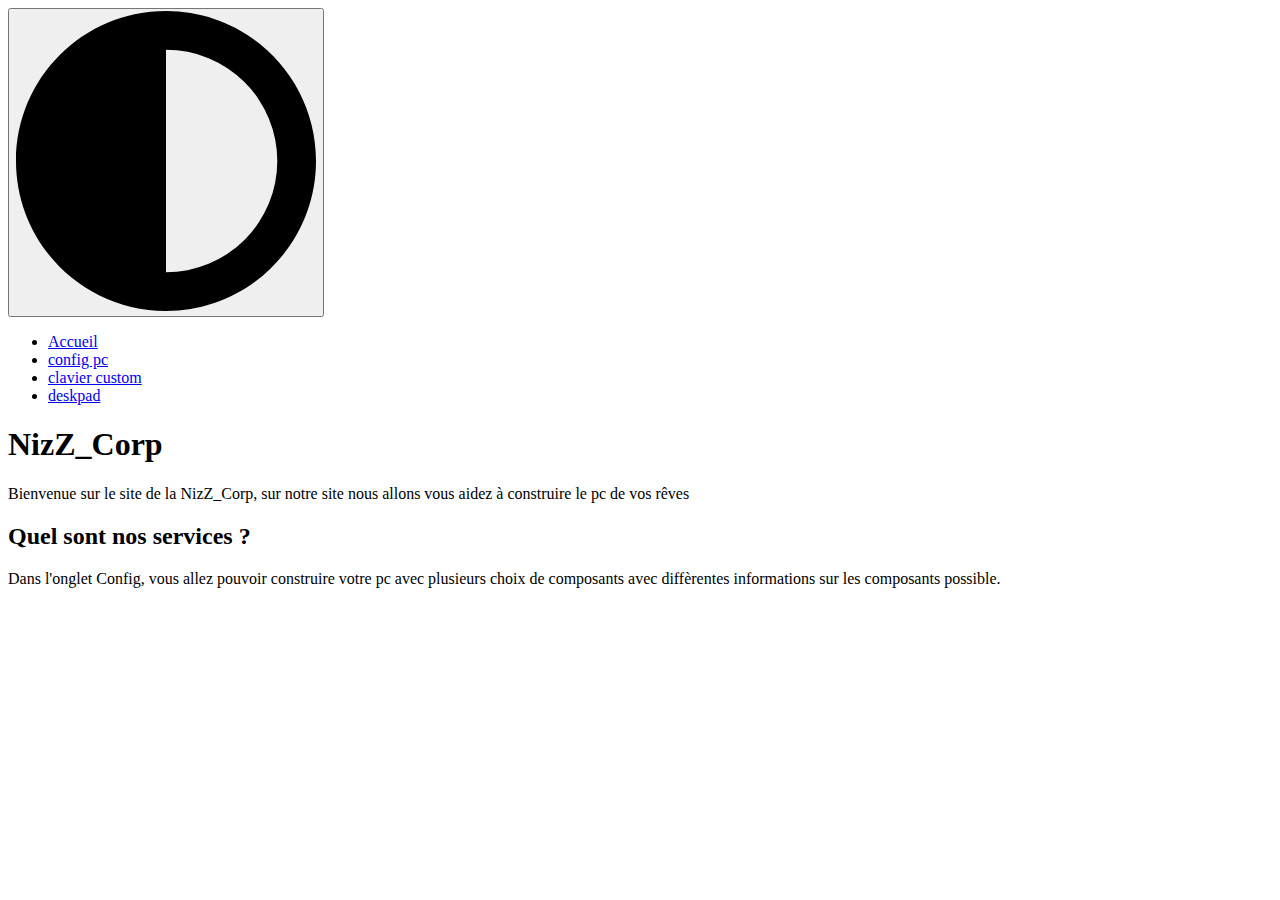
==== projetsite/html/index.html @ 1d6ea9a1 "Merge branch 'main' of https://github.com/NizZ-FR/Hardwaresite into main" ====
<!doctype html>
<html lang="fr-FR">

<head>
    <title>Projet web d'apprentissage</title>
    <meta charset="utf-8" />
    <link href="./css/style.css" rel="stylesheet" />

</head>

<body>
    <button id="dark-mode-toggle">
        <svg width="100%" xmlns="http://www.w3.org/2000/svg" viewBox="0 0 496 496"><path fill="currentColor" d="M8,256C8,393,119,504,256,504S504,393,504,256,393,8,256,8,8,119,8,256ZM256,440V72a184,184,0,0,1,0,368Z" transform="translate(-8 -8)"/></svg>
      </button>

    <script src="./script/darkmode.js"></script>
    <header>
        <div id="logo"></div>
        <div id="logo2">
            <nav>
                <ul>

                    <li>
                        <a href="index.html"> Accueil</a>
                    </li>
                    <li>
                        <a href="pc.html"> config pc </a>
                    </li>
                    <li>
                        <a href="clavier.html"> clavier custom</a>
                    </li>
                    <li>
                        <a href="deskpad.html"> deskpad </a>
                    </li>


                </ul>
            </nav>
    </header>
    <main>
        <h1>NizZ_Corp</h1>
        <p>Bienvenue sur le site de la NizZ_Corp, sur notre site nous allons vous aidez à construire le pc de vos rêves</p>
        <h2>Quel sont nos services ? </h2>
        <p>Dans l'onglet Config, vous allez pouvoir construire votre pc avec plusieurs choix de composants avec diffèrentes informations sur les composants possible.</p>
        <aside>
        </aside>
        <article>
        </article>
    </main>
</body>

</html>
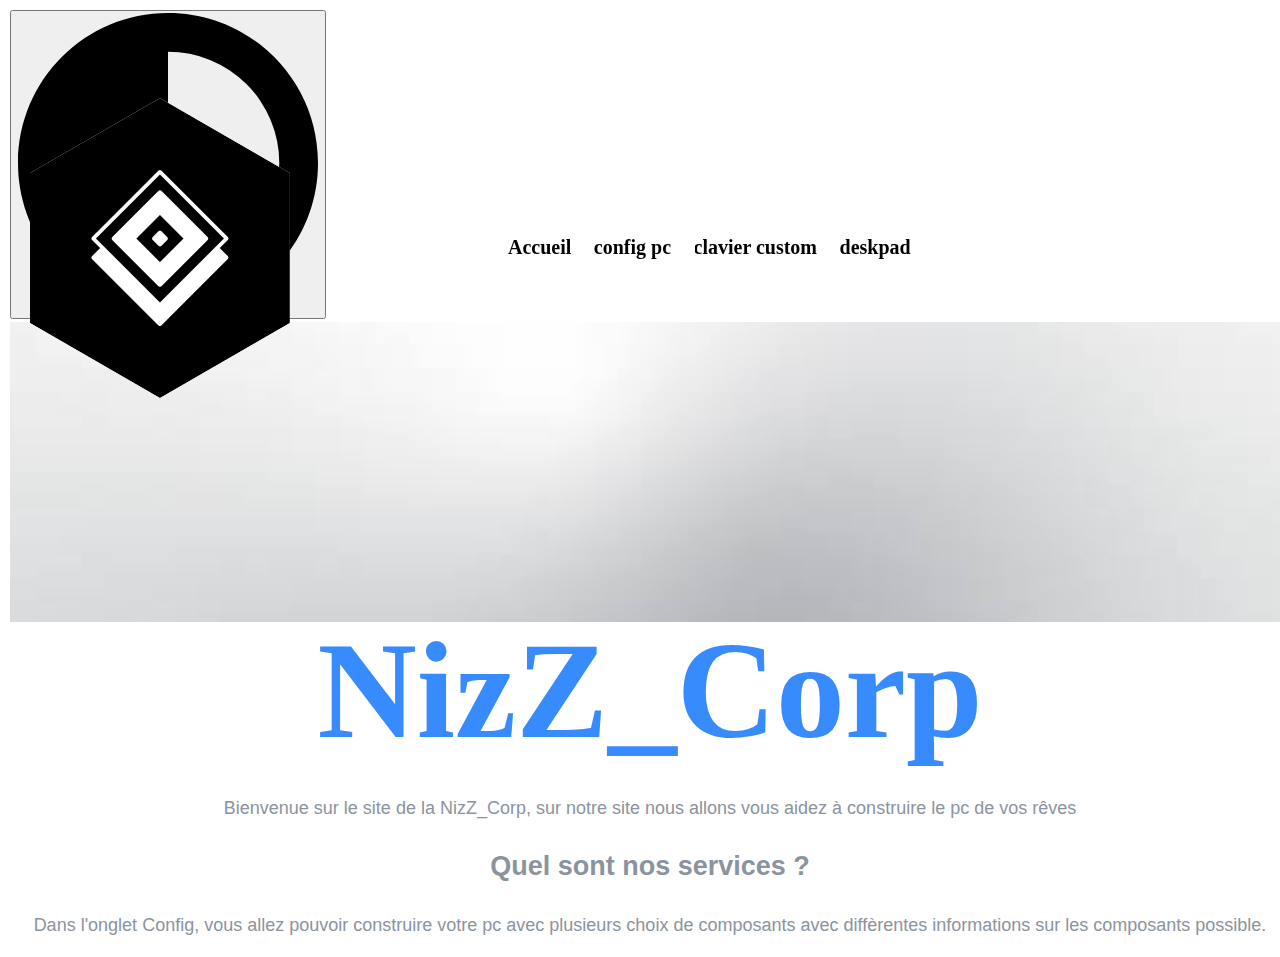
==== commit e1f8a37e: "Update index.html" ====
--- a/projetsite/html/index.html
+++ b/projetsite/html/index.html
@@ -4,7 +4,7 @@
 <head>
     <title>Projet web d'apprentissage</title>
     <meta charset="utf-8" />
-    <link href="./css/style.css" rel="stylesheet" />
+    <link href="../css/style.css" rel="stylesheet" />
 
 </head>
 
--- a/projetsite/css/style.css
+++ b/projetsite/css/style.css
@@ -0,0 +1,266 @@
+/* styles de base */
+
+body main select {
+    position: relative;
+    left: 45.8%;
+}
+
+body {
+    background-image: url(../images/5ec75a90169eaeca812426d9664433f1.jpg);
+    background-size: cover;
+    background-image: url(../images/b.jpg);
+    width: 100%;
+    margin: 10px;
+    padding: 0;
+}
+
+a {
+    position: relative;
+    display: inline-block;
+    font-size: 2em;
+    font-weight: 800;
+    color: royalblue;
+    background: -webkit-gradient(linear, left top, right top, from(midnightblue), color-stop(50%, midnightblue), color-stop(50%, black));
+    background: linear-gradient(to right, transparent, transparent 50%, black 50%);
+    background-clip: text;
+    -webkit-background-clip: text;
+    -webkit-text-fill-color: transparent;
+    background-size: 200% 100%;
+    background-position: 100%;
+    -webkit-transition: background-position 275ms ease;
+    transition: background-position 275ms ease;
+    text-decoration: none;
+}
+
+a:hover {
+    background-position: 0 100%;
+}
+
+header {
+    background-image: url(../images/images.jpg);
+    height: 300px;
+    width: 100%;
+    background-size: cover;
+    float: left;
+    background-position: center;
+}
+
+header nav {
+    width: 80%;
+    float: center;
+    position: relative;
+    top: 70%;
+    font-size: 10px;
+    left: 35%;
+    font-family: Impact;
+}
+
+header nav ul li {
+    display: inline;
+    float: center;
+    color: #8b949e;
+    padding: 10px;
+}
+
+header nav ul li a {
+    text-decoration: none;
+}
+
+header nav ul li a:hover {
+    text-decoration: none;
+}
+
+header nav ul li a:active {
+    background-color: none;
+}
+
+header nav ul li a:focus {
+    background-color: none;
+}
+
+header nav ul li a:visited {
+    color: black;
+}
+
+header #logo {
+    background-image: url(../images/logo_small_icon_only_inverted.png);
+    background-repeat: no-repeat;
+    width: 100%;
+    float: left;
+    height: 100%;
+    background-size: auto;
+    position: absolute;
+    background-position: left;
+    bottom: 22.5%;
+}
+
+header #logo2 {
+    background-image: url(../images/logo.png);
+    background-repeat: no-repeat;
+    width: 100%;
+    float: left;
+    height: 100%;
+    background-size: auto;
+    position: absolute;
+    background-position: center;
+    bottom: 45.5%;
+}
+
+footer {
+    width: 100%;
+    clear: both;
+    background-color: #3f3f3f
+}
+
+h1 {
+    color: #388bfd;
+    font-family: Arial;
+    text-align: center;
+    font-size: 2em;
+    text-decoration: Bold;
+}
+
+p {
+    text-align: center;
+    color: #8b949e;
+}
+
+h2 {
+    text-align: center;
+    color: #8b949e;
+}
+
+
+/*darkmode*/
+
+@import url("https://fonts.googleapis.com/css?family=Assistant:400,700|Playfair+Display:900");
+*,
+*::before,
+*::after {
+    box-sizing: border-box;
+}
+
+ :root {
+    --clr-light: #ffffff;
+    --clr-dark: #06090f;
+    --clr-primary: #dbffa2;
+    --clr-secondary: #c3fcf2;
+    --clr-accent: #ff7750;
+    --foreground: var(--clr-dark);
+    --background: var(--clr-light);
+    --ff-title: "Playfair Display", serif;
+    --ff-body: "Assistant", sans-serif;
+}
+
+.darkmode {
+    --clr-light: #ffffff;
+    --clr-dark: #06090f;
+    --clr-primary: #202302;
+    --clr-secondary: #06090f;
+    --clr-accent: #ff7750;
+    --foreground: var(--clr-light);
+    --background: var(--clr-dark);
+}
+
+body {
+    background: var(--background);
+    color: var(--foreground);
+    font-family: var(--ff-body);
+    font-size: 18px;
+    line-height: 1.6;
+}
+
+h1 {
+    font-size: calc(3rem + 7vw);
+    font-family: var(--ff-title);
+    margin: 0 0 0.25em;
+    line-height: 1;
+}
+
+.subtitle {
+    max-width: 600px;
+}
+
+.btn-group {
+    margin: 2em 0;
+    display: relative;
+}
+
+.btn {
+    padding: 1em 2em;
+    text-decoration: none;
+    text-transform: uppercase;
+    border-radius: 5px;
+    position: relative;
+    display: inline-block;
+    line-height: 1;
+}
+
+.btn+.btn {
+    margin-left: 1em;
+}
+
+.btn-secondary {
+    background: var(--foreground);
+    color: var(--background);
+}
+
+.btn-accent {
+    background: var(--clr-accent);
+    color: var(--foreground);
+}
+
+.btn::after {
+    content: "";
+    position: absolute;
+    width: 100%;
+    height: 100%;
+    border: var(--foreground) 2px solid;
+    left: -4px;
+    top: 4px;
+    border-radius: inherit;
+    z-index: -1;
+}
+
+.intro {
+    height: 80vh;
+    padding: 10em 0;
+    display: grid;
+    grid-template-columns: minmax(2em, 1fr) minmax(80vw, 860px) minmax(2em, 1fr);
+    background: linear-gradient(120deg, var(--clr-primary), var(--clr-secondary));
+    align-content: center;
+}
+
+.intro>* {
+    grid-column: 2 / 3;
+}
+
+.dark-mode-toggle {
+    position: absolute;
+    z-index: 100;
+    top: 1em;
+    right: 1em;
+    color: var(--foreground);
+    border: 2px solid currentColor;
+    padding: 4px;
+    background: transparent;
+    cursor: pointer;
+    border-radius: 5px;
+    width: 30px;
+    height: 30px;
+}
+
+.click-here {
+    width: 100px;
+    right: 1.5em;
+    position: absolute;
+    top: 3em;
+}
+
+header #price {
+    background-image: url(../images/logo.mp4 );
+    background-repeat: no-repeat;
+}
+
+
+}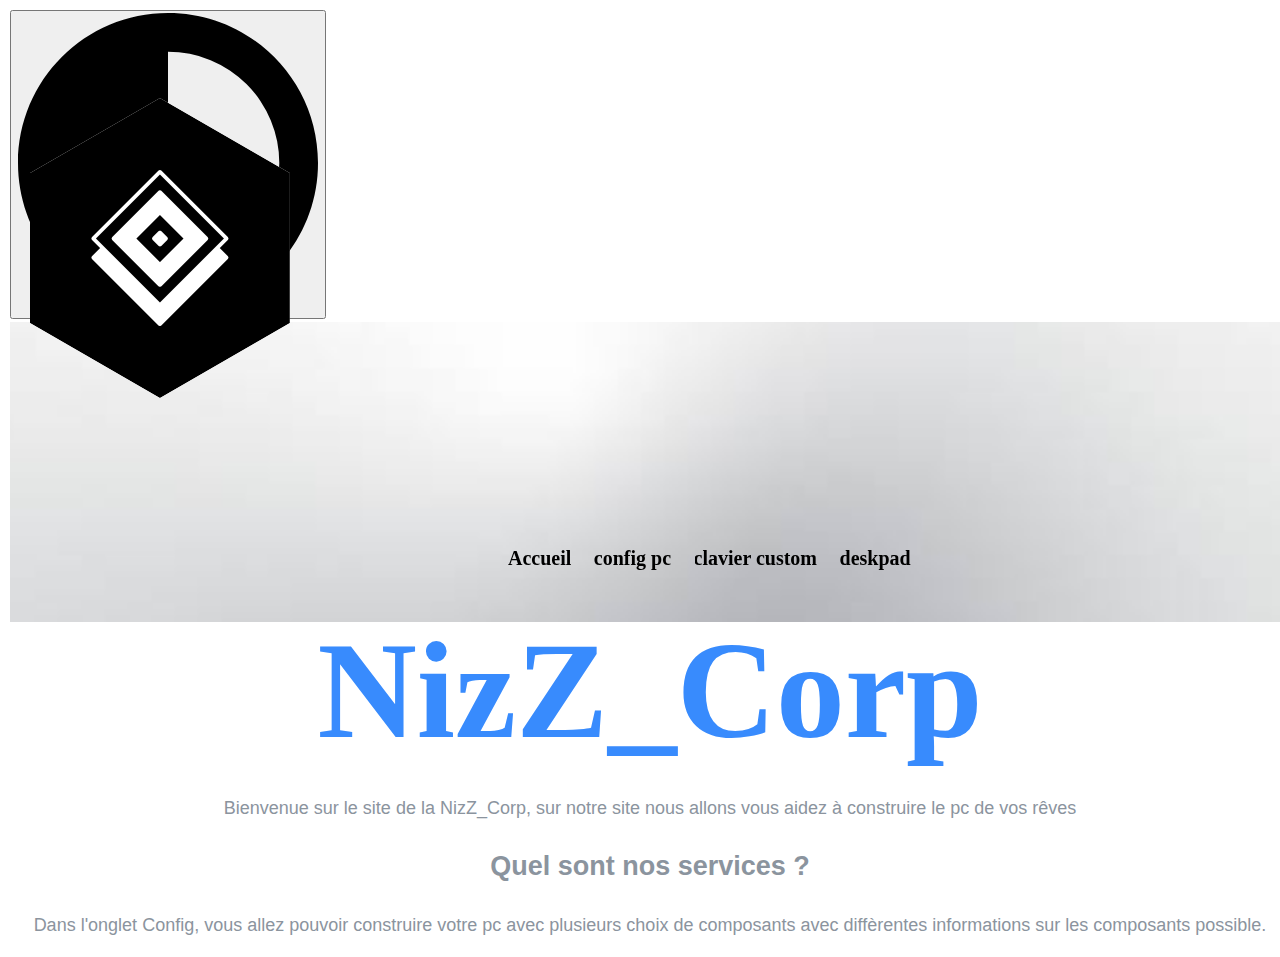
==== commit 70059225: "b" ====
--- a/projetsite/html/index.html
+++ b/projetsite/html/index.html
@@ -12,19 +12,18 @@
     <button id="dark-mode-toggle">
         <svg width="100%" xmlns="http://www.w3.org/2000/svg" viewBox="0 0 496 496"><path fill="currentColor" d="M8,256C8,393,119,504,256,504S504,393,504,256,393,8,256,8,8,119,8,256ZM256,440V72a184,184,0,0,1,0,368Z" transform="translate(-8 -8)"/></svg>
       </button>
-
-    <script src="./script/darkmode.js"></script>
+    <script src="../script/darkmode.js"></script>
     <header>
         <div id="logo"></div>
-        <div id="logo2">
-            <nav>
-                <ul>
-
+        <div id="logo2"></div>
+        <nav>
+            <ul>
+                <a href="#">
                     <li>
                         <a href="index.html"> Accueil</a>
                     </li>
                     <li>
-                        <a href="pc.html"> config pc </a>
+                        <a href="pc.html">config pc</a>
                     </li>
                     <li>
                         <a href="clavier.html"> clavier custom</a>
@@ -34,8 +33,8 @@
                     </li>
 
 
-                </ul>
-            </nav>
+            </ul>
+        </nav>
     </header>
     <main>
         <h1>NizZ_Corp</h1>
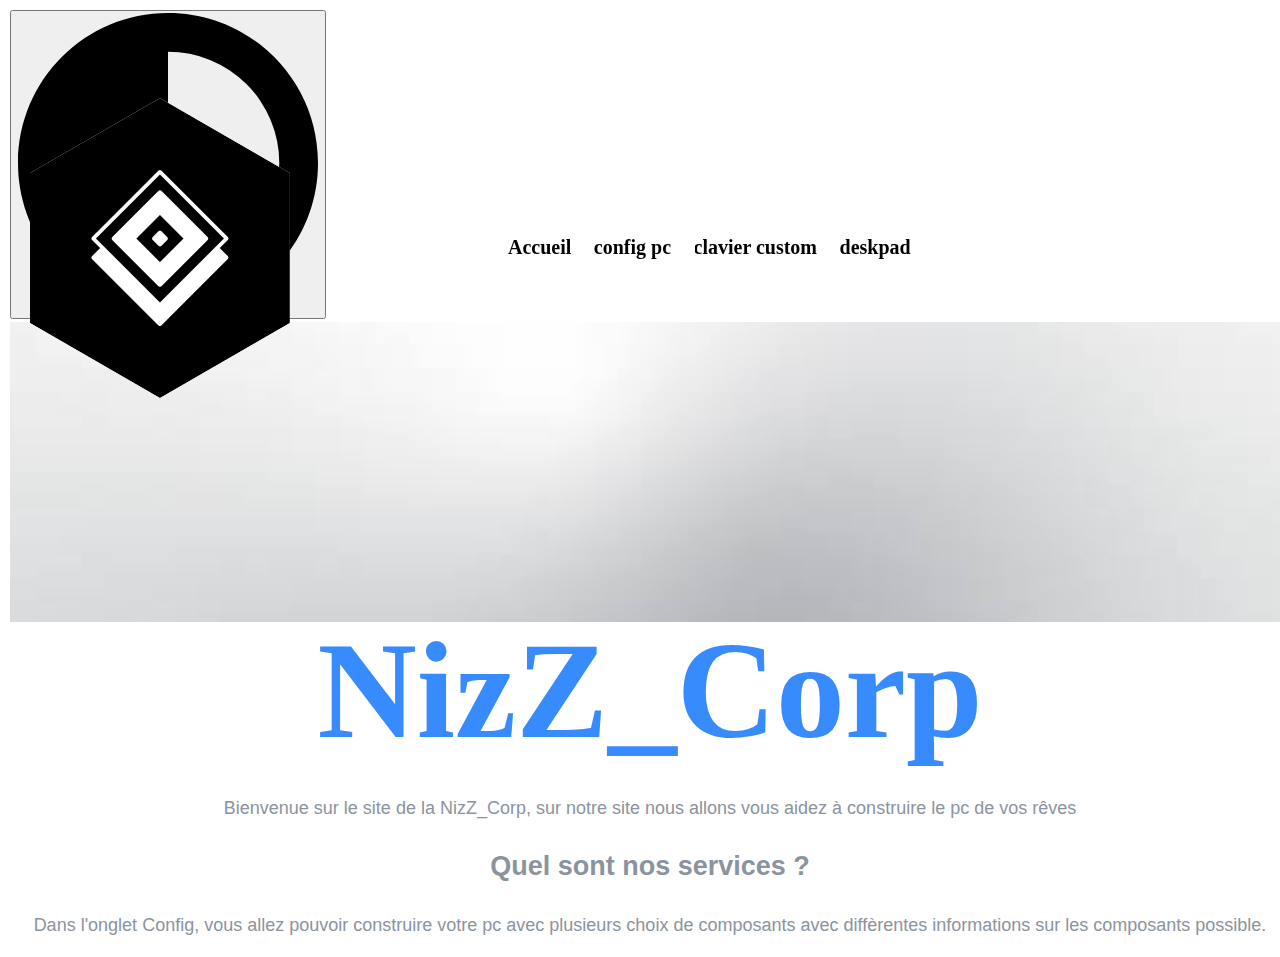
==== commit bbbf256c: "b" ====
--- a/projetsite/html/index.html
+++ b/projetsite/html/index.html
@@ -15,26 +15,26 @@
     <script src="../script/darkmode.js"></script>
     <header>
         <div id="logo"></div>
-        <div id="logo2"></div>
-        <nav>
-            <ul>
-                <a href="#">
-                    <li>
-                        <a href="index.html"> Accueil</a>
-                    </li>
-                    <li>
-                        <a href="pc.html">config pc</a>
-                    </li>
-                    <li>
-                        <a href="clavier.html"> clavier custom</a>
-                    </li>
-                    <li>
-                        <a href="deskpad.html"> deskpad </a>
-                    </li>
+        <div id="logo2">
+            <nav>
+                <ul>
+                    <a href="#">
+                        <li>
+                            <a href="index.html"> Accueil</a>
+                        </li>
+                        <li>
+                            <a href="pc.html">config pc</a>
+                        </li>
+                        <li>
+                            <a href="clavier.html"> clavier custom</a>
+                        </li>
+                        <li>
+                            <a href="deskpad.html"> deskpad </a>
+                        </li>
 
 
-            </ul>
-        </nav>
+                </ul>
+            </nav>
     </header>
     <main>
         <h1>NizZ_Corp</h1>
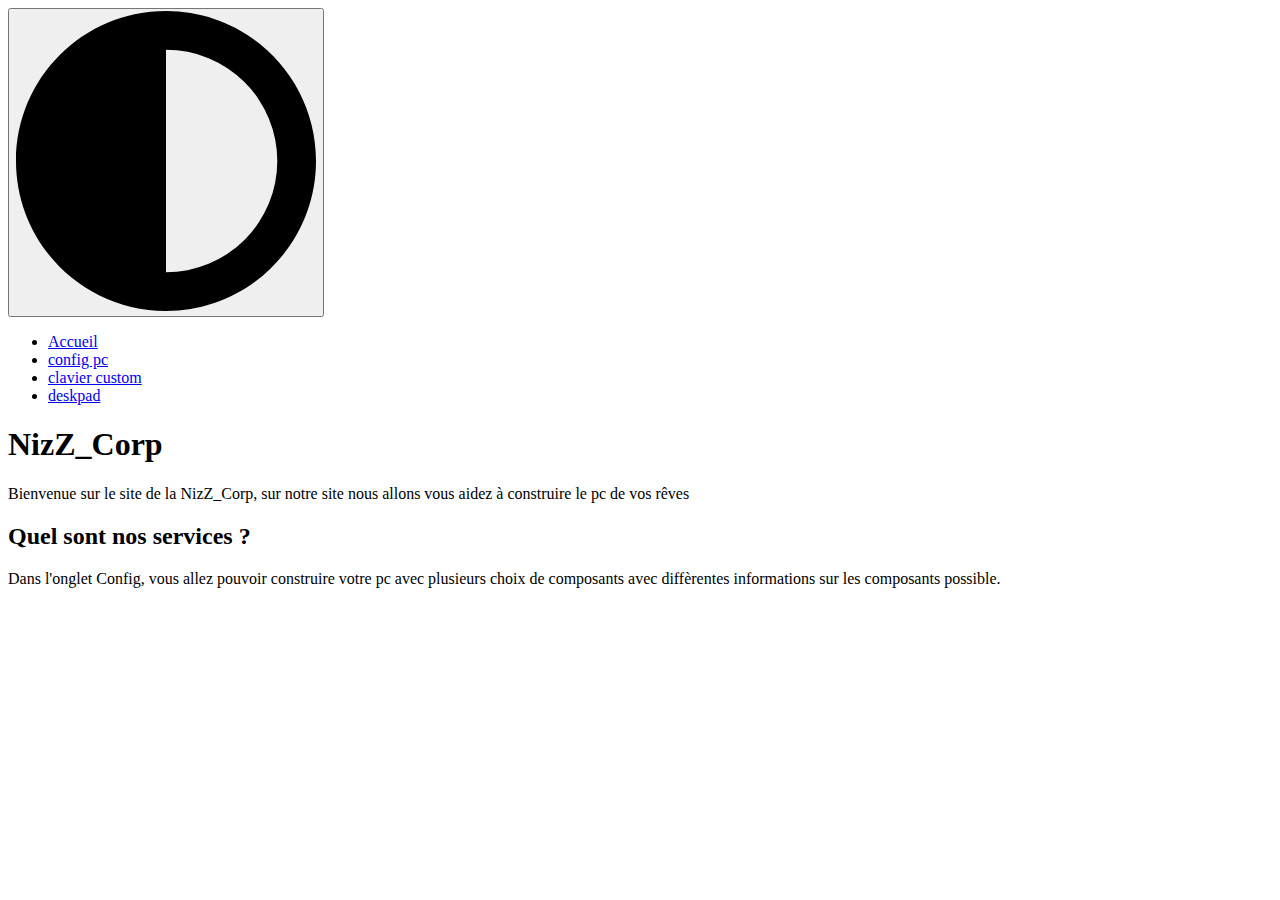
==== commit 9b2cab5a: "d" ====
--- a/projetsite/html/index.html
+++ b/projetsite/html/index.html
@@ -4,33 +4,34 @@
 <head>
     <title>Projet web d'apprentissage</title>
     <meta charset="utf-8" />
-    <link href="../css/style.css" rel="stylesheet" />
+    <link href="/css/style.css" rel="stylesheet" />
 
 </head>
 
 <body>
-    <button id="dark-mode-toggle">
+    <button id="dark-mode-toggle" class="dark-mode-toggle">
         <svg width="100%" xmlns="http://www.w3.org/2000/svg" viewBox="0 0 496 496"><path fill="currentColor" d="M8,256C8,393,119,504,256,504S504,393,504,256,393,8,256,8,8,119,8,256ZM256,440V72a184,184,0,0,1,0,368Z" transform="translate(-8 -8)"/></svg>
       </button>
-    <script src="../script/darkmode.js"></script>
+
+    <script src="/script/darkmode.js"></script>
     <header>
         <div id="logo"></div>
         <div id="logo2">
             <nav>
                 <ul>
-                    <a href="#">
-                        <li>
-                            <a href="index.html"> Accueil</a>
-                        </li>
-                        <li>
-                            <a href="pc.html">config pc</a>
-                        </li>
-                        <li>
-                            <a href="clavier.html"> clavier custom</a>
-                        </li>
-                        <li>
-                            <a href="deskpad.html"> deskpad </a>
-                        </li>
+
+                    <li>
+                        <a href="index.html"> Accueil</a>
+                    </li>
+                    <li>
+                        <a href="pc.html"> config pc </a>
+                    </li>
+                    <li>
+                        <a href="clavier.html"> clavier custom</a>
+                    </li>
+                    <li>
+                        <a href="deskpad.html"> deskpad </a>
+                    </li>
 
 
                 </ul>
